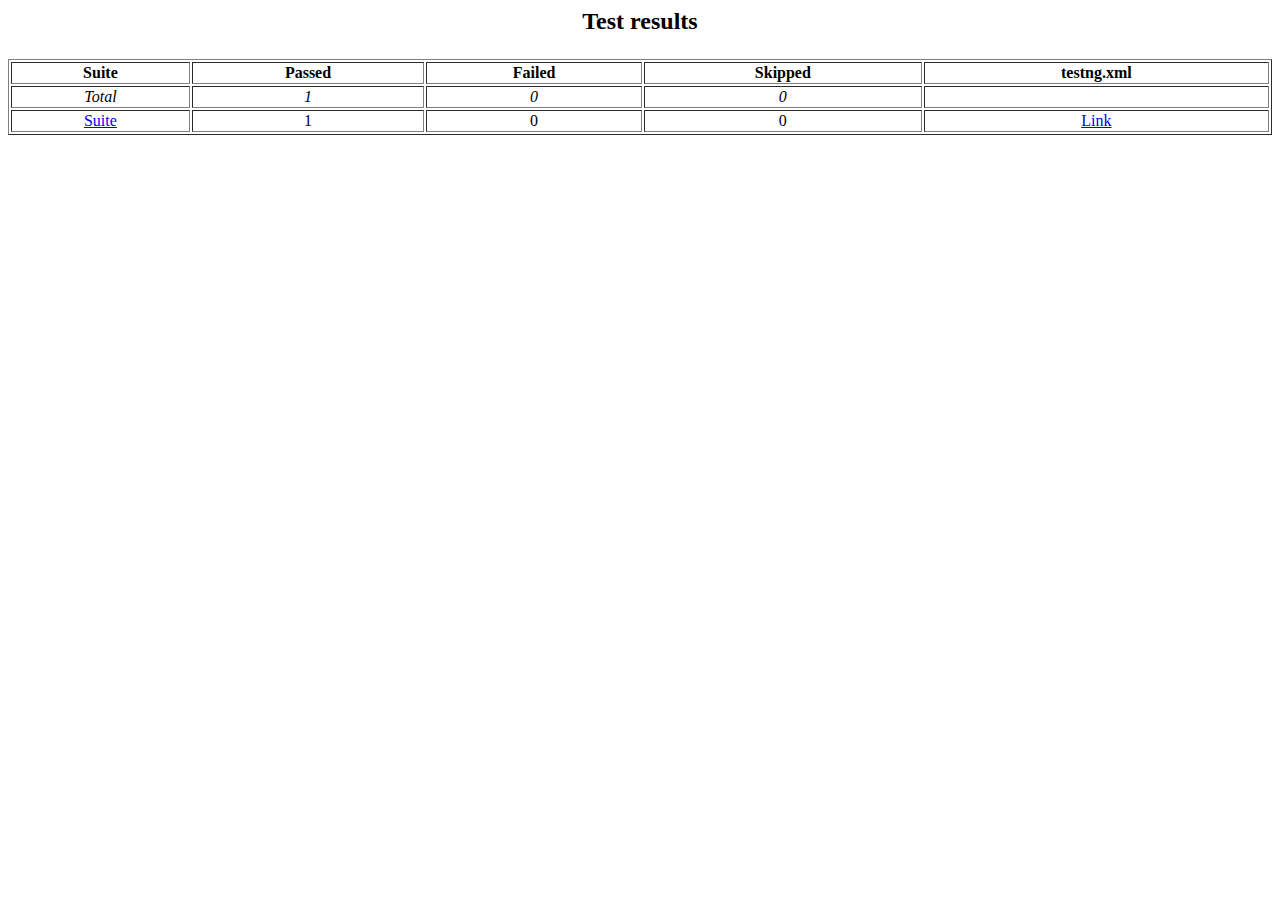
==== TestAutothonFramework/test-output/old/index.html @ d9a21506 "Merge branch 'master' of https://github.com/arkadasgupta17/TestAutothonFramework.git" ====
<html>
<head><title></title><link href="./testng.css" rel="stylesheet" type="text/css" />
<link href="./my-testng.css" rel="stylesheet" type="text/css" />
</head><body>
<h2><p align='center'>Test results</p></h2>
<table border='1' width='100%' class='main-page'><tr><th>Suite</th><th>Passed</th><th>Failed</th><th>Skipped</th><th>testng.xml</th></tr>
<tr align='center' class='invocation-passed'><td><em>Total</em></td><td><em>1</em></td><td><em>0</em></td><td><em>0</em></td><td>&nbsp;</td></tr>
<tr align='center' class='invocation-passed'><td><a href='Suite/index.html'>Suite</a></td>
<td>1</td><td>0</td><td>0</td><td><a href='Suite/testng.xml.html'>Link</a></td></tr></table></body></html>
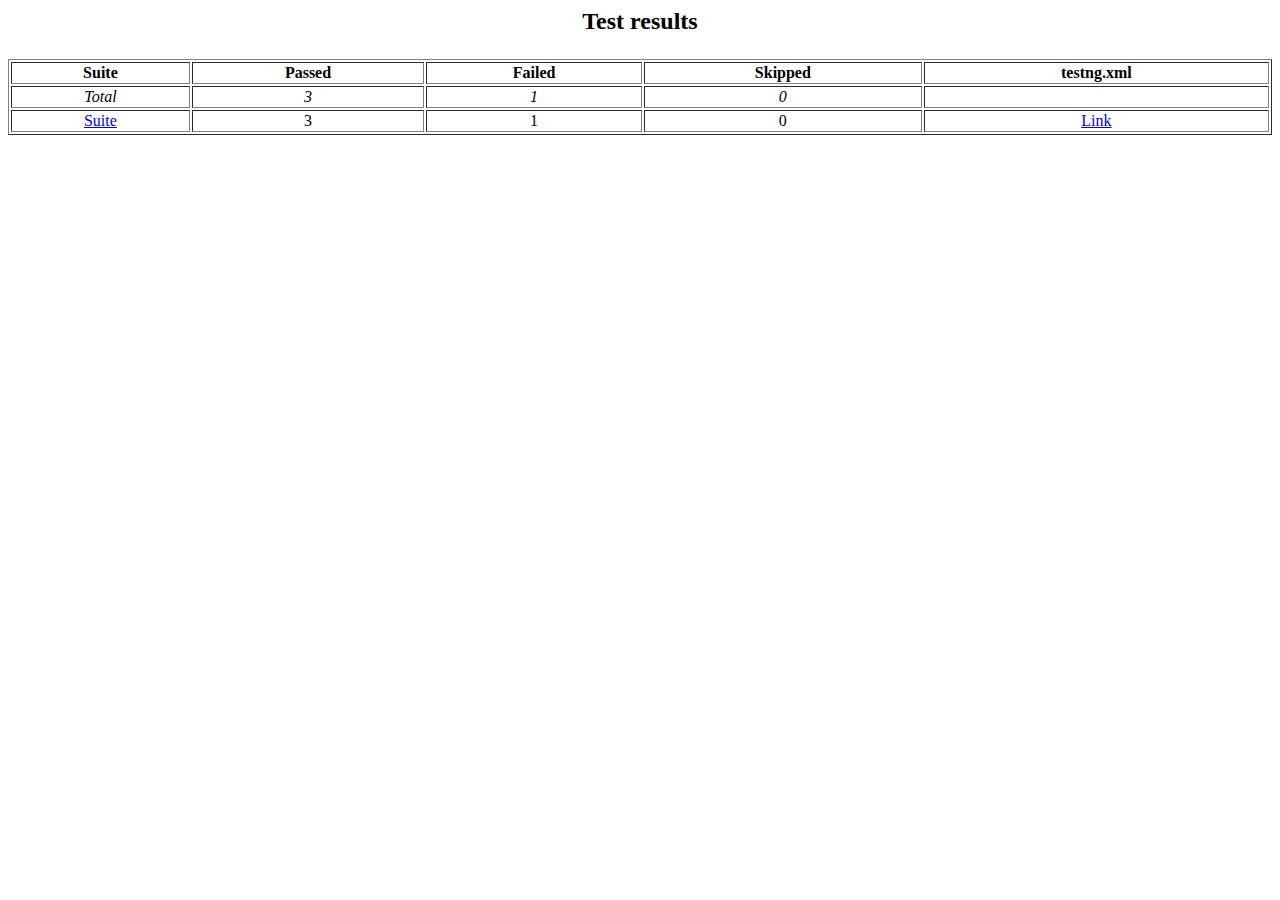
==== commit ed4abdbb: "changes" ====
--- a/TestAutothonFramework/test-output/old/index.html
+++ b/TestAutothonFramework/test-output/old/index.html
@@ -4,6 +4,6 @@
 </head><body>
 <h2><p align='center'>Test results</p></h2>
 <table border='1' width='100%' class='main-page'><tr><th>Suite</th><th>Passed</th><th>Failed</th><th>Skipped</th><th>testng.xml</th></tr>
-<tr align='center' class='invocation-passed'><td><em>Total</em></td><td><em>1</em></td><td><em>0</em></td><td><em>0</em></td><td>&nbsp;</td></tr>
-<tr align='center' class='invocation-passed'><td><a href='Suite/index.html'>Suite</a></td>
-<td>1</td><td>0</td><td>0</td><td><a href='Suite/testng.xml.html'>Link</a></td></tr></table></body></html>
+<tr align='center' class='invocation-failed'><td><em>Total</em></td><td><em>3</em></td><td><em>1</em></td><td><em>0</em></td><td>&nbsp;</td></tr>
+<tr align='center' class='invocation-failed'><td><a href='Suite/index.html'>Suite</a></td>
+<td>3</td><td>1</td><td>0</td><td><a href='Suite/testng.xml.html'>Link</a></td></tr></table></body></html>
